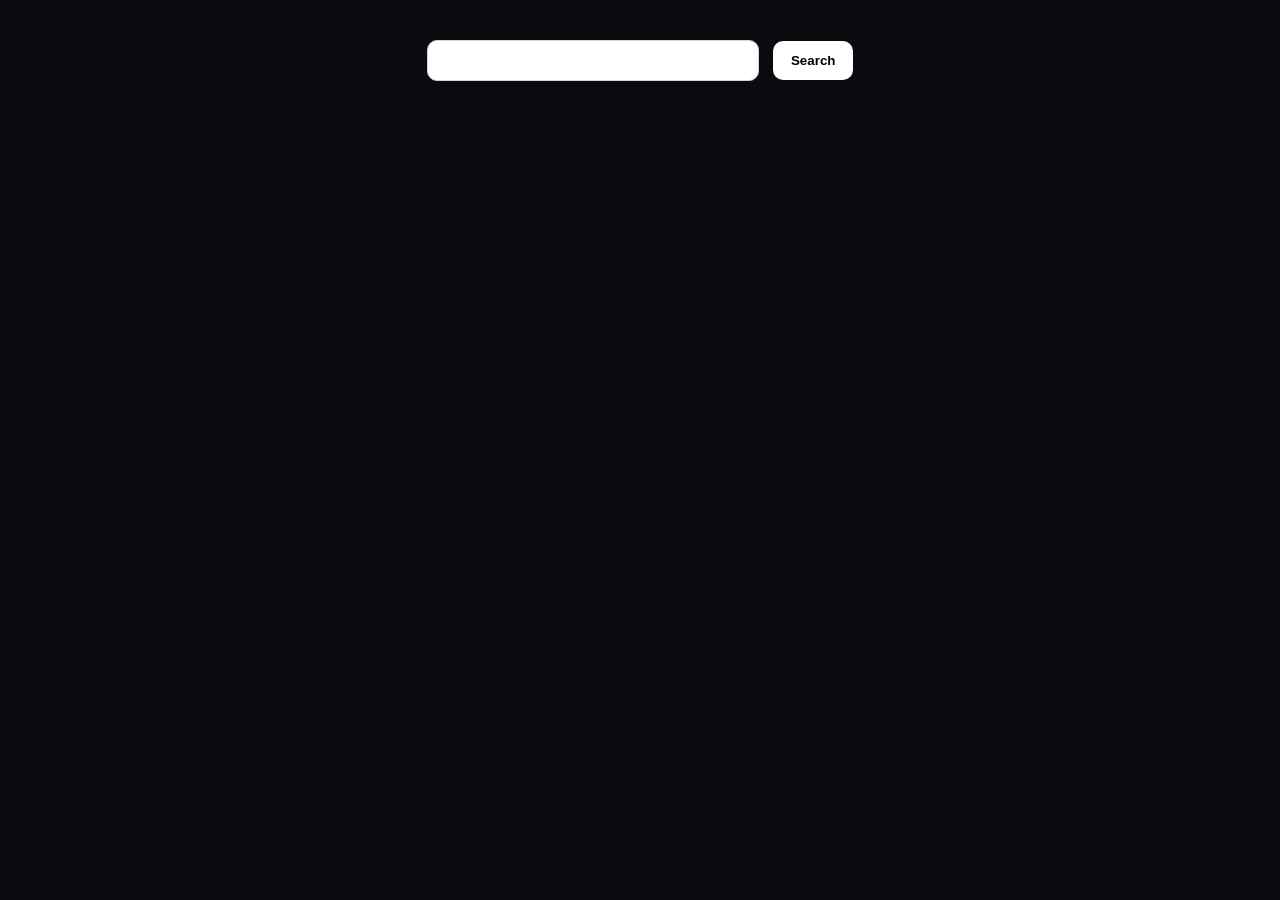
==== movieSearchApp.html @ 79b263c9 "Add files via upload" ====
<!DOCTYPE html>
<html lang="en">
<head>
    <title>Movie Search App</title>
    <style>
        body {
            margin: 0;
            font-family: "Segoe UI", sans-serif;
            background: #0b0b0f; /* black theme */
            color: #e5e7eb;
            display: flex;
            flex-direction: column;
            align-items: center;
            min-height: 100vh;
        }

        /* INPUT SECTION */
        .searchInput {
            margin-top: 40px;
            padding: 12px 15px;
            width: 300px;
            border-radius: 10px;
            border: 1px solid #d1d5db;
            background: white;
            color: #111827;
            outline: none;
            transition: 0.3s;
        }

        .searchInput:focus {
            border-color: #6b7280;
            box-shadow: 0 0 6px rgba(0,0,0,0.1);
        }

        /* BUTTON */
        button {
            padding: 12px 18px;
            margin-left: 10px;
            border: none;
            border-radius: 10px;
            cursor: pointer;
            background: white;
            color: black;
            font-weight: 600;
            transition: 0.3s;
        }

        button:hover {
            background: #374151;
        }

        /* CONTAINER */
        .movieContainer {
            margin-top: 40px;
            display: flex;
            justify-content: center;
            padding: 20px;
        }

        /* MOVIE CARD (LEFT IMAGE + RIGHT INFO) */
        .movieCard {
            display: flex;
            width: 750px;
            background: white;
            border-radius: 16px;
            overflow: hidden;
            border: 1px solid #e5e7eb;
            box-shadow: 0 10px 25px rgba(0,0,0,0.08);
            transition: 0.3s;
        }

        .movieCard:hover {
            transform: translateY(-5px);
            box-shadow: 0 15px 30px rgba(0,0,0,0.12);
        }

        /* LEFT IMAGE */
        .movieCard img {
            width: 250px;
            height: 100%;
            object-fit: cover;
        }

        /* RIGHT CONTENT */
        .movieInfo {
            padding: 25px;
            display: flex;
            flex-direction: column;
            gap: 10px;
        }

        /* TITLE */
        .movieInfo h2 {
            margin: 0;
            font-size: 28px;
            color: #111827;
        }

        /* EACH ROW */
        .movieInfo p {
            margin: 0;
            font-size: 14px;
            color: #4b5563;
            line-height: 1.6;
        }

        /* LABEL */
        .movieInfo b {
            color: #111827;
            font-weight: 600;
        }

        /* PLOT BOX */
        .plot {
            margin-top: 8px;
            padding: 12px;
            background: #f3f4f6;
            border-radius: 10px;
            font-size: 14px;
            line-height: 1.6;
            color: #374151;
        }
    </style>
</head>
<body>
    <div class="searchBox">
        <input class="searchInput">
        <button onclick="searchBtn()">Search</button>
    </div>
    <div class="movieContainer"></div>
    <script>
        
        async function searchBtn(){
            let input = document.querySelector(".searchInput");
            let inputValue = input.value.trim();
            if(inputValue === ""){
                alert("Please Enter a movie name");
                return;
            }
            try{
            
            let apiUrl = "http://www.omdbapi.com/?t=" + inputValue + "&apikey=1f399f6a";
            let response = await fetch(apiUrl); // it fetches the raw data 
            let data = await response.json(); //convert it into json format 

            let movieObj = data;
                console.log(data); // important for debugging
                if (movieObj.Response === "True") {
                    console.log("Title : ",movieObj.Title);
                    console.log("Year : ",movieObj.Year);
                    console.log("Poster : ",movieObj.Poster);
                    let html = `
                        <div class="movieCard">

                            <img src="${movieObj.Poster !== "N/A" ? movieObj.Poster : "https://via.placeholder.com/250x350"}">

                            <div class="movieInfo">

                                <h2>${movieObj.Title}</h2>

                                <p><b>Year:</b> ${movieObj.Year}</p>
                                <p><b>Genre:</b> ${movieObj.Genre}</p>
                                <p><b>Rating:</b> ${movieObj.imdbRating}</p>

                                <p><b>Director:</b> ${movieObj.Director}</p>
                                <p><b>Actors:</b> ${movieObj.Actors}</p>

                                <div class="plot">
                                    <b>Plot:</b> ${movieObj.Plot}
                                </div>

                            </div>

                        </div>
                        `;
              ;
                    document.querySelector(".movieContainer").innerHTML = html;
                } else {
                     document.querySelector(".movieContainer").innerHTML = `<p>Movie not found!</p>`;
                }
            }catch(error){
                console.log("Error:" , error);
            }

        }
    
    </script>
</body>
</html>
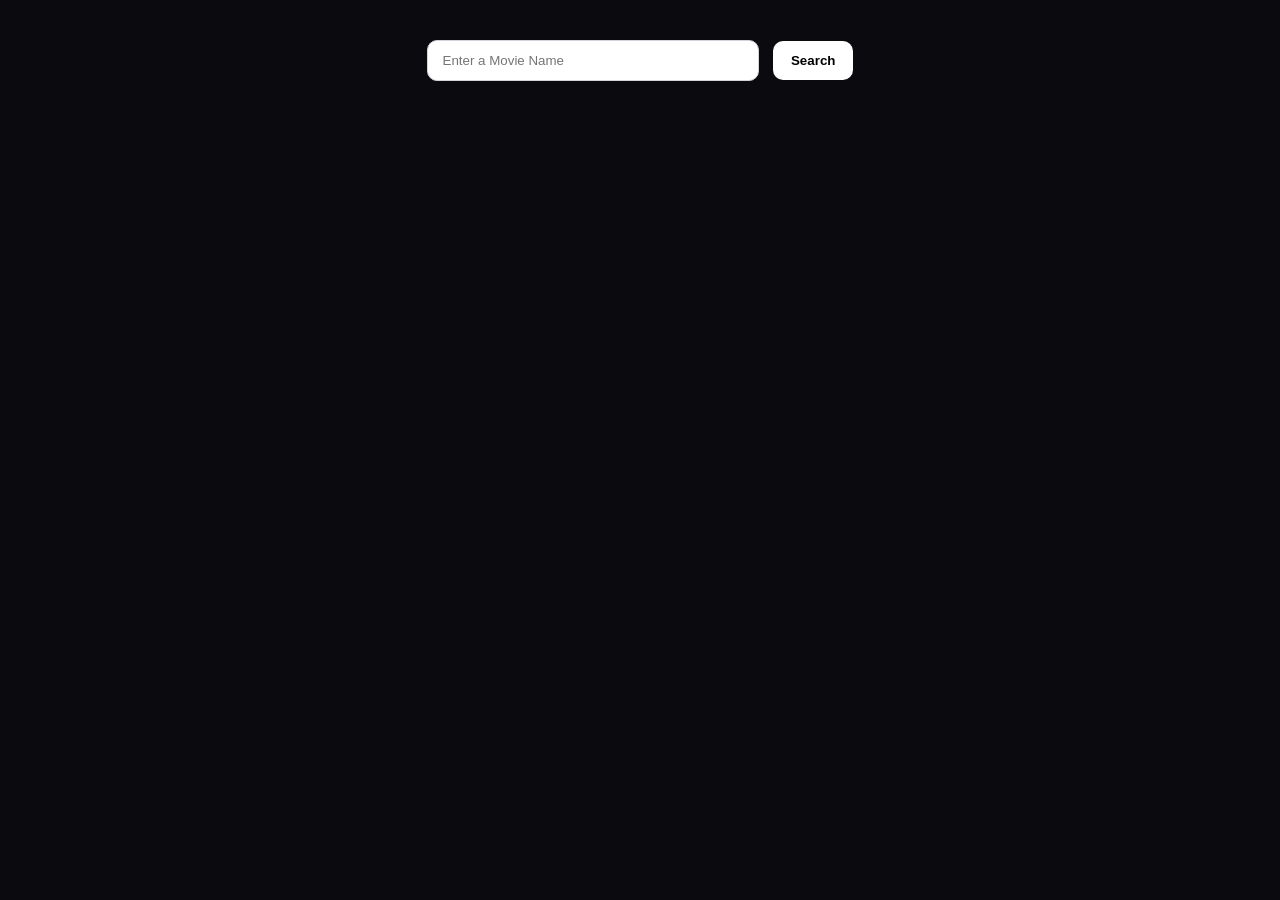
==== commit be9dd756: "Update movieSearchApp.html" ====
--- a/movieSearchApp.html
+++ b/movieSearchApp.html
@@ -124,7 +124,7 @@
 </head>
 <body>
     <div class="searchBox">
-        <input class="searchInput">
+        <input class="searchInput" placeholder="Enter a Movie Name">
         <button onclick="searchBtn()">Search</button>
     </div>
     <div class="movieContainer"></div>
@@ -186,4 +186,4 @@
     
     </script>
 </body>
-</html>+</html>
